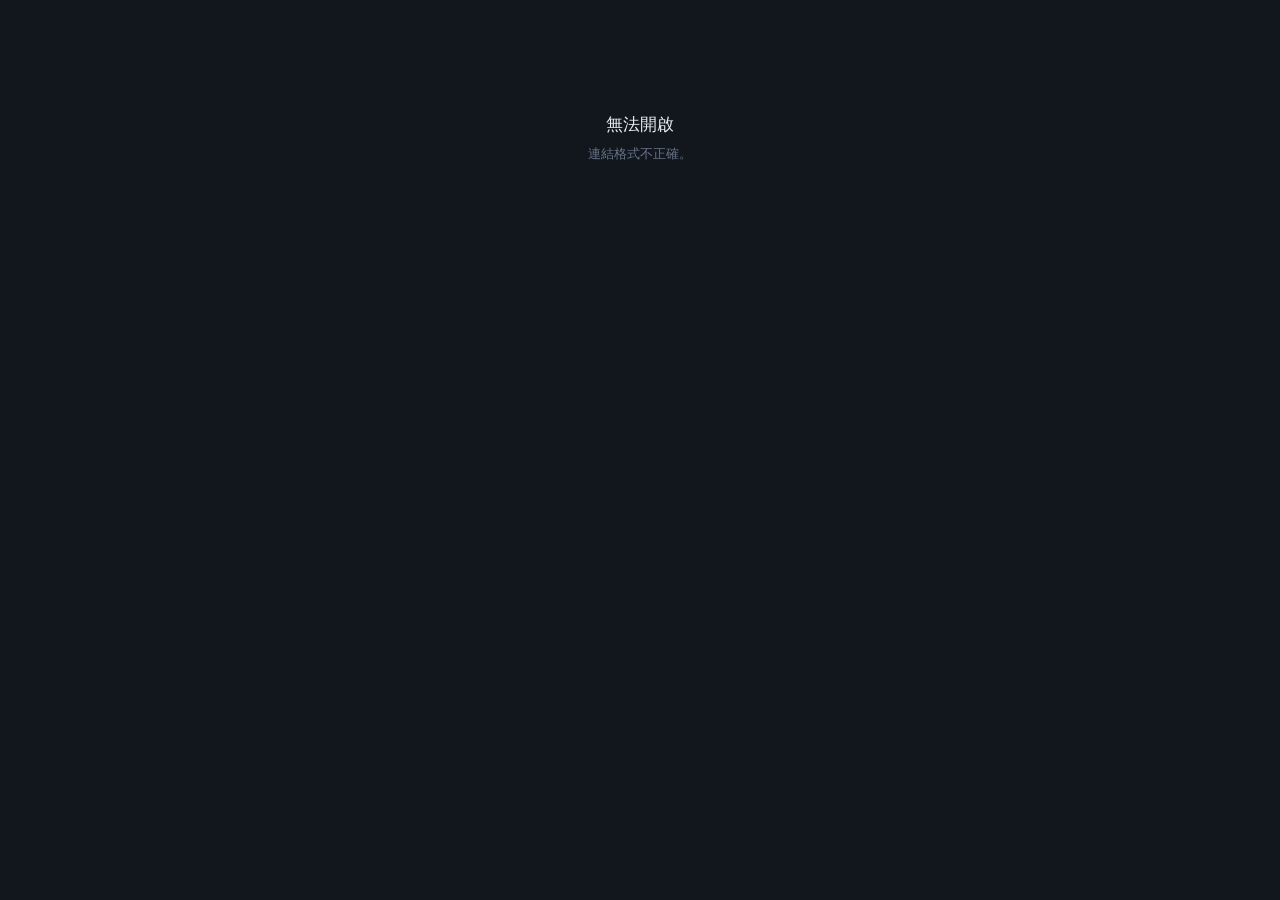
==== share.html @ 3db8593f "丈量APP 初次上線：藍牙測距量房平台（靜態網頁版） Co-Authored-By: Claude Fable 5.2 <noreply@anthropic.com>" ====
<!DOCTYPE html>
<html lang="zh-Hant">
<head>
<meta charset="utf-8">
<meta name="viewport" content="width=device-width,initial-scale=1,viewport-fit=cover">
<meta name="theme-color" content="#12161d">
<meta name="robots" content="noindex,nofollow">
<!-- 這頁的網址是 /s/<token>，相對路徑會被解析成 /s/js/…，所以固定以站台根目錄為基準 -->
<base href="/">
<title>丈量成果 — 丈量APP</title>
<link rel="stylesheet" href="css/app.css">
<link rel="icon" href="data:image/svg+xml,<svg xmlns='http://www.w3.org/2000/svg' viewBox='0 0 64 64'><rect width='64' height='64' rx='14' fill='%232e7cf6'/><path d='M14 40h36M14 40v-8M50 40v-8M23 40v-5M32 40v-8M41 40v-5' stroke='white' stroke-width='4' fill='none' stroke-linecap='round'/></svg>">
<style>
  body{overflow:auto;display:block;user-select:text}
  .sh-wrap{max-width:1080px;margin:0 auto;padding:22px 16px 80px}
  .sh-head{display:flex;align-items:flex-end;gap:14px;flex-wrap:wrap;padding-bottom:16px;border-bottom:1px solid var(--line);margin-bottom:22px}
  .sh-head h1{margin:0;font-size:24px;letter-spacing:.5px}
  .sh-head .meta{color:var(--fg3);font-size:12px;line-height:1.8}
  .sh-badge{margin-left:auto;padding:5px 12px;border-radius:20px;border:1px solid var(--line);color:var(--fg3);font-size:11px}
  .sh-sec{margin:30px 0}
  .sh-sec>h2{font-size:15px;margin:0 0 12px;padding-left:9px;border-left:3px solid var(--accent)}
  .sh-plan{background:#fff;border-radius:12px;padding:10px;overflow-x:auto}
  .sh-plan svg{width:100%;height:auto;display:block;min-width:520px}
  .sh-stats{display:grid;grid-template-columns:repeat(auto-fit,minmax(140px,1fr));gap:9px;margin-bottom:14px}
  .sh-stat{border:1px solid var(--line);border-radius:var(--r);padding:12px;background:#161c24}
  .sh-stat b{display:block;font-size:21px;font-variant-numeric:tabular-nums;margin-bottom:2px}
  .sh-stat span{color:var(--fg3);font-size:11px;letter-spacing:1px}
  .sh-photo{position:relative;border-radius:var(--r);overflow:hidden;background:#000;line-height:0}
  .sh-photo img{width:100%;display:block}
  .sh-photo .m{position:absolute;transform:translate(-50%,-50%);padding:3px 9px;border-radius:20px;background:rgba(232,133,58,.94);border:2px solid #fff;color:#fff;font:700 11px/1.3 ui-monospace,system-ui;white-space:nowrap}
  .sh-cap{color:var(--fg2);font-size:12px;padding:7px 2px}
  .sh-loading{text-align:center;padding:90px 20px;color:var(--fg3)}
  @media print{
    body{background:#fff;color:#000}
    .sh-badge,.sh-noprint{display:none}
    .sh-sec{break-inside:avoid}
    .sh-stat{background:#fff;border-color:#ccc}
  }
</style>
</head>
<body>
<div class="sh-wrap" id="root">
  <div class="sh-loading">載入中…</div>
</div>
<div class="toasts" id="toasts"></div>
<script type="module" src="js/share.js"></script>
</body>
</html>
---- css/app.css ----
/* 丈量APP — 版面樣式 */
:root{
  --bg:#12161d; --bg2:#1a2029; --bg3:#232b36; --line:#2f3947;
  --fg:#e8edf4; --fg2:#98a4b5; --fg3:#68748a;
  --accent:#2e7cf6; --accent2:#4d94ff; --ok:#2ec27e; --warn:#f5a524; --bad:#f04a4a;
  --paper:#ffffff; --topbar:52px; --status:26px; --toolbar:64px; --inspector:280px;
  --r:8px;
  font-synthesis-weight:none;
}
*{box-sizing:border-box;-webkit-tap-highlight-color:transparent}
html,body{height:100%;margin:0;overflow:hidden}
body{
  background:var(--bg); color:var(--fg);
  font:13px/1.45 "Noto Sans TC","PingFang TC","Microsoft JhengHei",system-ui,-apple-system,"Segoe UI",sans-serif;
  display:flex; flex-direction:column;
  user-select:none;
}
button,input,select,textarea{font:inherit;color:inherit}
.spacer{flex:1}
.ic{width:18px;height:18px;fill:currentColor;flex:none}

/* ── 頂列 ─────────────────────────────── */
.topbar{
  height:var(--topbar); flex:none; display:flex; align-items:center; gap:8px;
  padding:0 10px; background:var(--bg2); border-bottom:1px solid var(--line);
  padding-top:env(safe-area-inset-top);
}
.brand{display:flex;align-items:center;gap:7px;font-weight:700;letter-spacing:.5px;margin-right:4px;white-space:nowrap}
.brand .dot{width:9px;height:9px;border-radius:50%;background:var(--accent);box-shadow:0 0 0 3px rgba(46,124,246,.22)}
.tb{
  height:32px;padding:0 12px;border:1px solid var(--line);border-radius:var(--r);
  background:var(--bg3);cursor:pointer;display:flex;align-items:center;gap:6px;white-space:nowrap;
}
.tb:hover{border-color:#42506380;background:#2a3441}
.tb:active{transform:translateY(1px)}
.tb.icon{padding:0;width:32px;justify-content:center;font-size:15px}
.tb-more{display:contents}
.only-narrow{display:none}
.tb.ble[data-state="on"]{border-color:var(--ok);color:#8ff0c4;background:#16332a}
.tb.ble[data-state="wait"]{border-color:var(--warn);color:#ffd591;background:#33290f}
.tb.ble[data-state="blocked"]{border-color:#5a3a2b;color:#ffc09a;background:#2e1d13}
.projname{
  height:32px;width:190px;min-width:90px;padding:0 10px;background:var(--bg);border:1px solid var(--line);
  border-radius:var(--r);outline:none;
}
.projname:focus{border-color:var(--accent)}
.floorbar{display:flex;gap:4px;align-items:center}
.floorbar select{height:32px;padding:0 8px;background:var(--bg3);border:1px solid var(--line);border-radius:var(--r);outline:none;min-width:88px}

/* ── 主版面 ───────────────────────────── */
.layout{flex:1;display:flex;min-height:0}
.toolbar{
  width:var(--toolbar);flex:none;background:var(--bg2);border-right:1px solid var(--line);
  display:flex;flex-direction:column;align-items:center;gap:2px;padding:6px 0;overflow-y:auto;overflow-x:hidden;
}
.tool{
  width:54px;padding:6px 0;border:1px solid transparent;border-radius:var(--r);background:none;cursor:pointer;
  display:flex;flex-direction:column;align-items:center;gap:2px;color:var(--fg2);
}
.tool b{font-size:10px;font-weight:500;letter-spacing:.5px}
.tool:hover{background:var(--bg3);color:var(--fg)}
.tool.active{background:rgba(46,124,246,.16);border-color:rgba(46,124,246,.5);color:var(--accent2)}
.tool.mini{padding:8px 0}
.tool.mini.danger:hover{color:var(--bad);background:rgba(240,74,74,.12)}
.tsep{width:38px;height:1px;background:var(--line);margin:6px 0}

.stage{flex:1;position:relative;min-width:0;background:#0d1015;overflow:hidden;touch-action:none}
#cv{position:absolute;inset:0;width:100%;height:100%;display:block;cursor:crosshair}

.hud-left{position:absolute;left:10px;top:10px;display:flex;gap:6px;flex-wrap:wrap;max-width:60%;pointer-events:none}
.chip{background:#1a2029d9;border:1px solid var(--line);border-radius:20px;padding:5px 12px;color:var(--fg2);backdrop-filter:blur(6px)}
.hud-right{position:absolute;right:10px;top:10px;display:flex;flex-direction:column;gap:5px}
.zbtn{
  width:34px;height:34px;border-radius:var(--r);border:1px solid var(--line);background:#1a2029d9;
  cursor:pointer;font-size:15px;backdrop-filter:blur(6px);display:grid;place-items:center;color:var(--fg2)
}
.zbtn:hover{color:var(--fg);border-color:#425063}
.zbtn.on{color:var(--accent2);border-color:rgba(46,124,246,.55);background:rgba(46,124,246,.16)}

/* 量測浮動面板 */
.measure-dock{
  position:absolute;left:10px;bottom:10px;width:250px;background:#1a2029ef;border:1px solid var(--line);
  border-radius:12px;padding:10px;backdrop-filter:blur(8px);box-shadow:0 8px 28px #0008;
}
.md-head{display:flex;align-items:baseline;justify-content:space-between;margin-bottom:8px}
.md-title{color:var(--fg2);font-size:11px;letter-spacing:2px}
.md-live{font-size:24px;font-weight:700;font-variant-numeric:tabular-nums;color:var(--accent2)}
.md-live.hit{animation:pop .35s ease}
/* 串流機種：數值還在跳動、尚未成立時用較暗的顏色，成立才轉亮 */
.md-live.pending{color:#7d8b9f}
@keyframes pop{0%{transform:scale(1.25);color:#8ff0c4}100%{transform:scale(1)}}
.md-body{display:flex;gap:6px}
.md-body input{
  flex:1;min-width:0;height:34px;padding:0 10px;background:var(--bg);border:1px solid var(--line);
  border-radius:var(--r);outline:none;font-variant-numeric:tabular-nums
}
.md-body input:focus{border-color:var(--accent)}
.md-btn{height:34px;padding:0 12px;border:0;border-radius:var(--r);background:var(--accent);color:#fff;font-weight:600;cursor:pointer}
.md-btn:hover{background:var(--accent2)}
.md-btn.ghost{background:var(--bg3);border:1px solid var(--line);color:var(--fg2);font-size:15px;padding:0 10px}
.md-btn.ghost:hover{background:#2a3441;color:var(--fg);border-color:#425063}
.md-foot{display:flex;align-items:center;gap:10px;margin-top:8px;color:var(--fg3);font-size:11px}
.md-foot label{display:flex;gap:5px;align-items:center;cursor:pointer}
.md-foot #mdCount{margin-left:auto;white-space:nowrap}

/* 牆線側邊切換：畫到一半才發現畫錯邊時，就在量測面板上按一下 */
.md-side{
  display:flex;align-items:center;gap:5px;height:28px;padding:0 10px;flex:none;
  border:1px solid var(--line);border-radius:20px;background:var(--bg3);
  color:var(--fg2);cursor:pointer;font-size:11px;white-space:nowrap
}
.md-side:hover{background:#2a3441;border-color:#425063;color:var(--fg)}
.md-side:active{transform:translateY(1px)}
.md-side.mixed{border-color:var(--warn);color:#ffd591}
.md-side.danger{padding:0 9px}
.md-side.danger:hover{color:#ff9b9b;border-color:#5a2b2b;background:#2a1717}
.md-side.off{opacity:.4;pointer-events:none}
.ms-ico{font-size:14px;line-height:1}
@media (max-width:1100px){
  .md-side{height:34px;padding:0 13px;font-size:12px}
  .ms-ico{font-size:16px}
  .md-foot{font-size:12px}
}

/* 導線量房的浮動控制盤 */
.walk-dock{left:auto;right:10px;bottom:10px;width:232px}


/* ── 屬性面板 ─────────────────────────── */
.inspector{
  width:var(--inspector);flex:none;background:var(--bg2);border-left:1px solid var(--line);
  overflow-y:auto;padding:10px;
}
.ins-empty{color:var(--fg3);text-align:center;padding:40px 12px;display:flex;flex-direction:column;gap:8px}
.ins-empty small{color:#4d5769;line-height:1.6}
.ins-h{font-weight:700;font-size:14px;display:flex;align-items:center;gap:8px;margin:2px 0 10px}
.ins-h .tag{font-size:10px;font-weight:500;padding:2px 7px;border-radius:20px;background:var(--bg3);color:var(--fg2)}
.grp{border:1px solid var(--line);border-radius:var(--r);padding:9px;margin-bottom:9px;background:#161c24}
.grp>h4{margin:0 0 8px;font-size:11px;letter-spacing:1.5px;color:var(--fg3);font-weight:600}
.row{display:flex;align-items:center;gap:8px;margin-bottom:7px}
.row:last-child{margin-bottom:0}
.row label{width:64px;flex:none;color:var(--fg2);font-size:12px}
.row input[type=text],.row input[type=number],.row select{
  flex:1;min-width:0;height:30px;padding:0 8px;background:var(--bg);border:1px solid var(--line);
  border-radius:6px;outline:none;font-variant-numeric:tabular-nums
}
.row input:focus,.row select:focus{border-color:var(--accent)}
.row .unit{color:var(--fg3);font-size:11px;width:24px;flex:none}
.seg{display:flex;gap:0;border:1px solid var(--line);border-radius:6px;overflow:hidden;flex:1}
.seg button{flex:1;height:30px;border:0;background:var(--bg);cursor:pointer;color:var(--fg2);font-size:12px}
.seg button+button{border-left:1px solid var(--line)}
.seg button.on{background:var(--accent);color:#fff}
.kv{display:flex;justify-content:space-between;padding:3px 0;font-size:12px}
.kv b{font-variant-numeric:tabular-nums;font-weight:600}
.btn-w{width:100%;height:32px;border:1px solid var(--line);border-radius:6px;background:var(--bg3);cursor:pointer;margin-top:4px}
.btn-w:hover{border-color:#425063;background:#2a3441}
.btn-w.danger{color:#ff9b9b;border-color:#5a2b2b;background:#2a1717}
.btn-w.primary{background:var(--accent);border-color:var(--accent);color:#fff;font-weight:600}

/* ── 家具圖庫 ─────────────────────────── */
.cat-tabs{display:flex;flex-wrap:wrap;gap:4px;margin-bottom:9px}
.cat-tabs button{
  padding:5px 10px;border:1px solid var(--line);border-radius:20px;background:var(--bg);
  color:var(--fg2);cursor:pointer;font-size:12px
}
.cat-tabs button:hover{border-color:#425063;color:var(--fg)}
.cat-tabs button.on{background:var(--accent);border-color:var(--accent);color:#fff}
.cat-grid{display:grid;grid-template-columns:repeat(3,1fr);gap:6px}
.cat-item{
  display:flex;flex-direction:column;align-items:center;gap:3px;padding:7px 3px;
  border:1px solid var(--line);border-radius:var(--r);background:#161c24;cursor:pointer;color:var(--fg2)
}
.cat-item:hover{border-color:#42506390;background:#1c242e;color:var(--fg)}
.cat-item.on{border-color:var(--accent);background:rgba(46,124,246,.12);color:var(--accent2)}
.cat-item span{font-size:10px;line-height:1.2;text-align:center}
.cat-pv{width:46px;height:46px;display:grid;place-items:center;background:#fff;border-radius:5px}
.cat-pv svg{display:block}

/* ── 現場照片 ─────────────────────────── */
.ph-stage{position:relative;display:inline-block;max-width:100%;border-radius:var(--r);overflow:hidden;background:#000;cursor:crosshair;line-height:0}
.ph-stage img{max-width:100%;max-height:52vh;display:block}
.ph-layer{position:absolute;inset:0}
.ph-mark{
  position:absolute;transform:translate(-50%,-50%);padding:3px 9px;border-radius:20px;
  background:rgba(232,133,58,.94);border:2px solid #fff;color:#fff;font:700 11px/1.3 ui-monospace,system-ui;
  white-space:nowrap;cursor:pointer;box-shadow:0 2px 8px #0006
}
.ph-mark:hover{background:var(--bad)}
.ph-pending{
  position:absolute;transform:translate(-50%,-50%);width:20px;height:20px;border-radius:50%;
  border:2px dashed #fff;background:rgba(232,133,58,.4);animation:pulse 1s infinite
}
@keyframes pulse{50%{transform:translate(-50%,-50%) scale(1.25);opacity:.6}}
.ph-grid{display:grid;grid-template-columns:repeat(auto-fill,minmax(120px,1fr));gap:8px}
.ph-card{border:1px solid var(--line);border-radius:var(--r);overflow:hidden;background:#161c24;cursor:pointer;padding:0;text-align:left}
.ph-card:hover{border-color:var(--accent)}
.ph-card img{width:100%;aspect-ratio:4/3;object-fit:cover;display:block}
.ph-card small{display:block;padding:6px 8px;color:var(--fg2);font-size:11px;line-height:1.4}
.ph-thumb{width:100%;border-radius:var(--r);display:block;border:1px solid var(--line)}

/* ── 狀態列 ───────────────────────────── */
.statusbar{
  height:var(--status);flex:none;display:flex;align-items:center;gap:16px;padding:0 12px;
  background:var(--bg2);border-top:1px solid var(--line);color:var(--fg3);font-size:11px;
  font-variant-numeric:tabular-nums;padding-bottom:env(safe-area-inset-bottom);
}

/* ── 對話框 ───────────────────────────── */
.modal-root{position:fixed;inset:0;background:#000a;display:grid;place-items:center;z-index:60;padding:16px;backdrop-filter:blur(3px)}
/* 作者樣式的 display 會蓋過瀏覽器預設的 [hidden]{display:none}，
   少了這條，遮罩會一直蓋在畫面上並吃掉所有點擊。 */
.modal-root[hidden]{display:none}
.modal{
  background:var(--bg2);border:1px solid var(--line);border-radius:14px;width:min(920px,100%);
  max-height:calc(100vh - 40px);display:flex;flex-direction:column;box-shadow:0 24px 60px #000b;overflow:hidden
}
.modal.sm{width:min(460px,100%)}
.modal.md{width:min(640px,100%)}
.modal>header{display:flex;align-items:center;padding:13px 16px;border-bottom:1px solid var(--line);gap:10px}
.modal>header h3{margin:0;font-size:15px;flex:1}
.modal>header .x{width:28px;height:28px;border:0;background:none;color:var(--fg3);cursor:pointer;font-size:19px;border-radius:6px}
.modal>header .x:hover{background:var(--bg3);color:var(--fg)}
.modal>.body{padding:16px;overflow:auto;flex:1;user-select:text}
.modal>footer{padding:11px 16px;border-top:1px solid var(--line);display:flex;gap:8px;justify-content:flex-end}

table.tbl{width:100%;border-collapse:collapse;font-variant-numeric:tabular-nums}
table.tbl th,table.tbl td{padding:7px 9px;border-bottom:1px solid var(--line);text-align:left}
table.tbl th{color:var(--fg3);font-size:11px;font-weight:600;letter-spacing:1px;position:sticky;top:0;background:var(--bg2)}
table.tbl td.n,table.tbl th.n{text-align:right}
table.tbl tfoot td{font-weight:700;border-top:2px solid var(--line);border-bottom:0}
table.tbl tbody tr:hover{background:#ffffff08}

.plist{display:flex;flex-direction:column;gap:7px}
.pitem{display:flex;align-items:center;gap:11px;padding:10px 12px;border:1px solid var(--line);border-radius:var(--r);background:#161c24;cursor:pointer}
.pitem:hover{border-color:#42506390;background:#1c242e}
.pitem.cur{border-color:var(--accent);background:rgba(46,124,246,.1)}
.pitem .pn{flex:1;min-width:0}
.pitem .pn b{display:block;font-size:13px;white-space:nowrap;overflow:hidden;text-overflow:ellipsis}
.pitem .pn small{color:var(--fg3);font-size:11px}
.pitem .pdel{width:28px;height:28px;border:1px solid var(--line);border-radius:6px;background:none;color:var(--fg3);cursor:pointer}
.pitem .pdel:hover{color:var(--bad);border-color:#5a2b2b}

.note{background:#161c24;border:1px solid var(--line);border-left:3px solid var(--accent);border-radius:6px;padding:10px 12px;color:var(--fg2);line-height:1.7;margin-bottom:12px}
.note.warn{border-left-color:var(--warn)}
.note b{color:var(--fg)}
pre.log{
  background:#0d1015;border:1px solid var(--line);border-radius:var(--r);padding:10px;margin:0;
  height:230px;overflow:auto;font:11px/1.6 ui-monospace,"Cascadia Code",Consolas,monospace;color:#9fd3a8;white-space:pre-wrap;word-break:break-all
}
.exgrid{display:grid;grid-template-columns:repeat(auto-fill,minmax(180px,1fr));gap:9px}
.excard{border:1px solid var(--line);border-radius:var(--r);padding:13px;background:#161c24;cursor:pointer;text-align:left}
.excard:hover{border-color:var(--accent);background:rgba(46,124,246,.08)}
.excard b{display:block;margin-bottom:4px}
.excard small{color:var(--fg3);line-height:1.5;display:block}

/* Toast */
.toasts{position:fixed;left:50%;bottom:46px;transform:translateX(-50%);display:flex;flex-direction:column;gap:7px;z-index:90;pointer-events:none;align-items:center}
.toast{background:#232b36f2;border:1px solid var(--line);border-radius:20px;padding:8px 17px;box-shadow:0 6px 20px #0008;animation:tin .22s ease}
.toast.ok{border-color:#2ec27e70;color:#8ff0c4}
.toast.bad{border-color:#f04a4a70;color:#ffb3b3}
@keyframes tin{from{opacity:0;transform:translateY(10px)}}

/* ── 屬性面板的抽屜握把（僅行動版顯示） ── */
.ins-grip{display:none}
.ins-body{padding:0}

/* ══════════════════════════════════════
   觸控裝置共通（≤1100px）：加大所有可點目標、次要功能收進「⋯」
   —— 手機與平板都適用，只有「版面結構」的差異留給下面的手機區塊。
   ══════════════════════════════════════ */
@media (max-width:1100px){
  :root{--topbar:56px}
  .topbar{gap:6px;padding:0 10px;padding-top:env(safe-area-inset-top)}
  .topbar>*{flex:none}
  .topbar .spacer{flex:1 1 0;min-width:0}
  .tb{height:42px}
  .tb.icon{width:42px}
  .projname,.floorbar select{height:42px}
  .floorbar select{min-width:76px}
  #btnBle{height:42px}
  .tb-more{display:none}
  .only-narrow{display:flex !important}

  /* 表單與清單元素放大到好按 */
  .row input[type=text],.row input[type=number],.row select{height:42px;font-size:16px}
  .md-body input{height:44px;font-size:16px}
  .md-btn{height:44px}
  .seg button{height:42px;font-size:13px}
  .btn-w{height:44px}
  .zbtn{width:44px;height:44px;font-size:17px}
  .cat-item{padding:9px 3px}
  .cat-tabs button{padding:9px 14px;font-size:13px}
  .pitem{padding:13px 12px}
  .pitem .pdel{width:40px;height:40px}
  table.tbl th,table.tbl td{padding:10px 8px}
  .md-foot input[type=checkbox]{width:20px;height:20px}
  .md-foot label{gap:8px}
  .modal>footer .tb,.modal>footer .md-btn{height:44px}
}

/* ══════════════════════════════════════
   平板（769–1100px）：保留左側工具列，屬性面板改為滑出
   ══════════════════════════════════════ */
@media (max-width:1100px) and (min-width:769px){
  :root{--toolbar:64px;--inspector:0px}
  .projname{width:150px}
  .tool{width:58px;padding:10px 0}
  .tool.mini{padding:12px 0}
  .inspector{
    position:fixed;right:0;top:var(--topbar);bottom:var(--status);width:340px;z-index:40;
    transform:translateX(101%);transition:transform .22s ease;box-shadow:-10px 0 34px #0008;padding:0
  }
  .inspector.open{transform:none}
  .ins-grip{display:flex;justify-content:flex-end;padding:8px 10px 0;position:relative}
  .ins-grip .bar{display:none}
  .ins-close{
    height:40px;padding:0 16px;border-radius:9px;
    border:1px solid var(--line);background:var(--bg3);color:var(--fg2);cursor:pointer
  }
  .ins-body{padding:10px;overflow-y:auto;flex:1}
  .inspector{display:flex;flex-direction:column}
}

/* ══════════════════════════════════════
   手機（≤768px）：工具列移到底部、屬性面板變成底部抽屜
   現場單手握手機操作，重要的東西都要在拇指構得到的下半部。
   ══════════════════════════════════════ */
@media (max-width:768px){
  :root{--topbar:56px;--toolh:62px;--status:0px;--inspector:0px}

  body{overscroll-behavior:none}          /* 擋掉下拉重新整理 */

  .topbar{padding:0 8px}
  .brand{font-size:0;gap:0}               /* 只留圓點當 logo */
  .brand .dot{width:11px;height:11px}
  .projname{flex:1;min-width:0;width:auto}
  .floorbar select{min-width:70px;padding:0 6px}
  #btnBle{padding:0 10px}
  #bleLabel{max-width:64px;overflow:hidden;text-overflow:ellipsis;white-space:nowrap}

  /* 版面改為直向堆疊：畫布 → 量測列 → 工具列 */
  .layout{flex-direction:column}
  .stage{order:1;flex:1;min-height:0}
  .toolbar{
    order:3;width:100%;height:var(--toolh);flex:none;
    flex-direction:row;justify-content:flex-start;gap:2px;padding:4px 6px;
    overflow-x:auto;overflow-y:hidden;scrollbar-width:none;
    border-right:0;border-top:1px solid var(--line);
    padding-bottom:calc(4px + env(safe-area-inset-bottom));
    height:calc(var(--toolh) + env(safe-area-inset-bottom));
  }
  .toolbar::-webkit-scrollbar{display:none}
  /* 右緣淡出，提示還可以往右滑到更多工具 */
  .toolbar{
    -webkit-mask-image:linear-gradient(90deg,#000 calc(100% - 26px),transparent);
    mask-image:linear-gradient(90deg,#000 calc(100% - 26px),transparent)
  }
  .tool{width:56px;min-width:56px;height:52px;padding:5px 0;gap:3px}
  .tool b{display:block;font-size:9px}
  .tool.mini{height:52px;width:46px;min-width:46px}
  .tsep{width:1px;height:34px;margin:0 4px;flex:none;align-self:center}

  /* 量測列：現場最常看的東西，貼在畫布底部、橫跨整個寬度、拇指構得到 */
  .measure-dock{
    position:absolute;left:0;right:0;bottom:0;top:auto;width:auto;
    border-radius:14px 14px 0 0;border-left:0;border-right:0;border-bottom:0;
    padding:9px 12px;background:#1a2029f2
  }
  .md-head{margin-bottom:6px}
  .md-live{font-size:27px}
  .md-body input{height:42px;font-size:16px}   /* 16px 以下 iOS 會自動放大頁面 */
  .md-btn{height:42px;padding:0 16px}
  .md-btn.ghost{padding:0 14px;font-size:18px}
  .md-foot{margin-top:7px;font-size:11px}
  .md-foot input[type=checkbox]{width:20px;height:20px}   /* 勾選框要按得到 */
  .md-foot label{gap:8px}

  /* 屬性面板：底部抽屜 */
  .inspector{
    position:fixed;left:0;right:0;bottom:0;top:auto;width:100%;
    height:min(66vh,560px);z-index:45;border-left:0;border-top:1px solid var(--line);
    border-radius:16px 16px 0 0;transform:translateY(100%);transition:transform .24s ease;
    box-shadow:0 -10px 34px #0009;padding:0;display:flex;flex-direction:column
  }
  .inspector.open{transform:none}
  .ins-grip{
    display:flex;align-items:center;justify-content:center;position:relative;
    padding:9px 12px 6px;flex:none;border-bottom:1px solid var(--line)
  }
  .ins-grip .bar{width:38px;height:4px;border-radius:3px;background:#3d4858}
  .ins-close{
    position:absolute;right:10px;top:5px;height:40px;padding:0 16px;border-radius:9px;
    border:1px solid var(--line);background:var(--bg3);color:var(--fg2);cursor:pointer
  }
  .ins-body{flex:1;overflow-y:auto;padding:10px 12px calc(16px + env(safe-area-inset-bottom))}

  /* 導線量房面板疊在量測列上方，兩者不互相遮蔽 */
  .walk-dock{
    position:absolute;left:8px;right:8px;bottom:132px;top:auto;width:auto;
    border-radius:12px;padding:9px;z-index:12
  }
  .walk-dock .btn-w{height:40px}

  /* 畫布上的浮動控制：加大、避開拇指區 */
  .hud-right{top:8px;right:8px;gap:6px}
  .zbtn{width:42px;height:42px;font-size:17px}
  .hud-left{left:8px;top:8px;max-width:calc(100% - 116px)}
  .chip{padding:6px 12px;font-size:11px;line-height:1.35}

  .statusbar{display:none}

  /* 對話框改為近乎全螢幕，捲動空間才夠 */
  .modal-root{padding:0;place-items:end center}
  .modal{
    width:100%;max-width:100%;max-height:92vh;border-radius:16px 16px 0 0;
    animation:sheetUp .24s ease
  }
  .modal>.body{padding:14px}
  .modal>footer{padding:10px 14px calc(10px + env(safe-area-inset-bottom))}
  .modal>footer .tb,.modal>footer .md-btn{height:44px;flex:1}
  @keyframes sheetUp{from{transform:translateY(24px);opacity:.6}}

  /* 表單元素放大到好按 */
  .row input[type=text],.row input[type=number],.row select{height:40px;font-size:16px}
  .row label{width:70px}
  .seg button{height:40px;font-size:13px}
  .btn-w{height:42px}
  .cat-grid{grid-template-columns:repeat(4,1fr)}
  .cat-item{padding:8px 3px}
  .cat-tabs button{padding:8px 13px;font-size:13px}
  table.tbl th,table.tbl td{padding:9px 7px}
  .toasts{bottom:calc(var(--toolh) + 16px + env(safe-area-inset-bottom))}
}

/* 窄機：專案名稱欄讓位給藍牙狀態 —— 現場最需要一眼確認測距儀有沒有連上，
   專案名稱在「專案」對話框裡改就好。 */
@media (max-width:480px){
  .projname{display:none}
  /* 樓層增減現場很少用，移到「更多」選單，把寬度讓給藍牙狀態 */
  #btnFloorAdd,#btnFloorDel{display:none}
}
@media (max-width:360px){
  .tool{width:50px;min-width:50px}
  .md-live{font-size:23px}
  #bleLabel{display:none}
}

/* 手機橫向：高度很吃緊，量測列縮成一行 */
@media (max-width:900px) and (orientation:landscape) and (max-height:520px){
  :root{--topbar:46px;--toolh:54px}
  .measure-dock{padding:5px 10px}
  .md-head{display:none}
  .md-body input{height:36px}
  .md-btn{height:36px}
  .md-foot{display:none}
  .tool b{display:none}
  .tool{height:44px}
  .inspector{height:88vh}
}
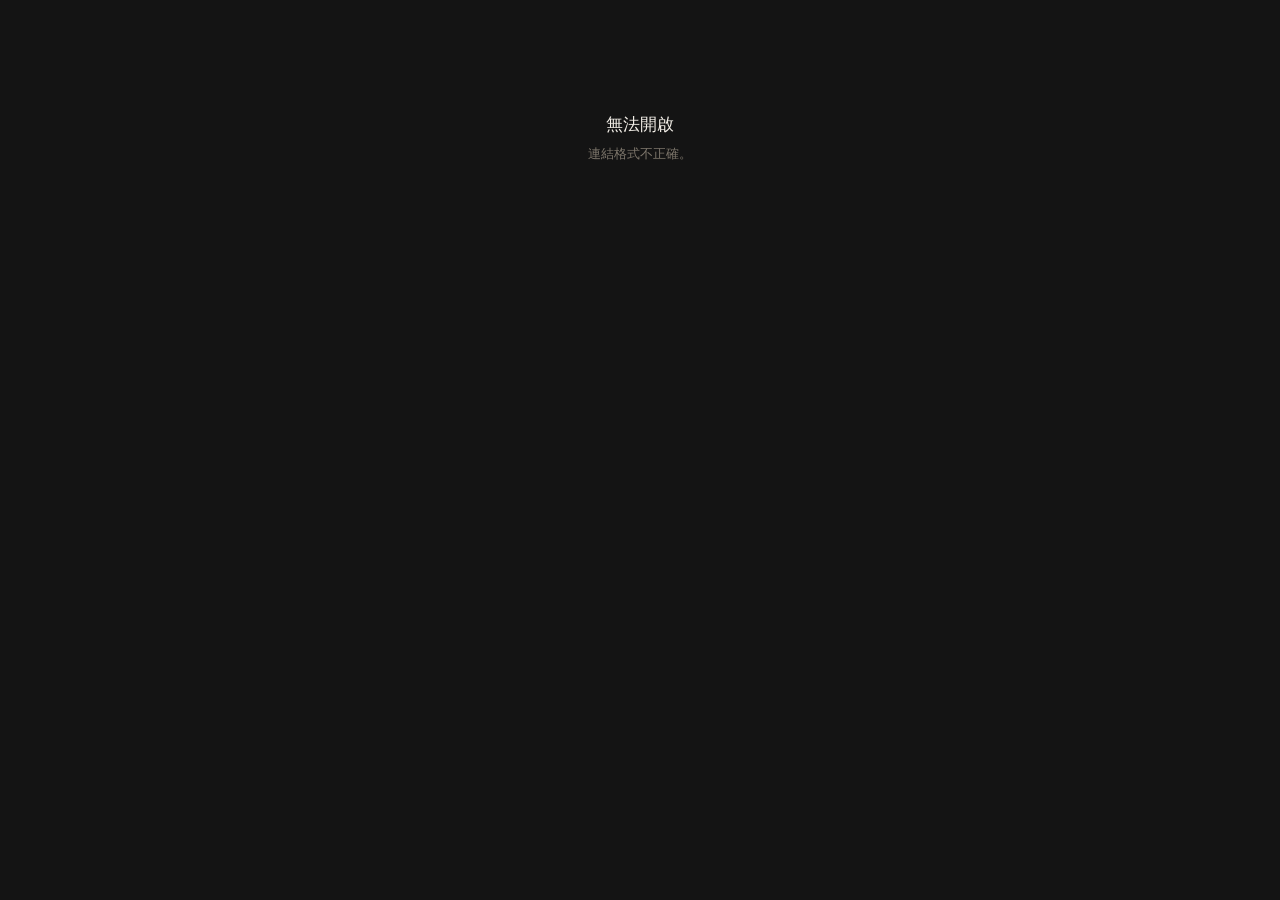
==== commit a8bfd07b: "參考 JoyPlan 優化＋菩語企業形象：自動外圍尺寸鏈（每段＋總長，畫面／SVG／DXF 都出）、電器與水路構件（含離地高度）、房間標籤顯示淨高、匯入底圖臨摹（兩點校正比例／移動）、走動視角（Web" ====
--- a/share.html
+++ b/share.html
@@ -3,13 +3,13 @@
 <head>
 <meta charset="utf-8">
 <meta name="viewport" content="width=device-width,initial-scale=1,viewport-fit=cover">
-<meta name="theme-color" content="#12161d">
+<meta name="theme-color" content="#141414">
 <meta name="robots" content="noindex,nofollow">
 <!-- 這頁的網址是 /s/<token>，相對路徑會被解析成 /s/js/…，所以固定以站台根目錄為基準 -->
 <base href="/">
 <title>丈量成果 — 丈量APP</title>
 <link rel="stylesheet" href="css/app.css">
-<link rel="icon" href="data:image/svg+xml,<svg xmlns='http://www.w3.org/2000/svg' viewBox='0 0 64 64'><rect width='64' height='64' rx='14' fill='%232e7cf6'/><path d='M14 40h36M14 40v-8M50 40v-8M23 40v-5M32 40v-8M41 40v-5' stroke='white' stroke-width='4' fill='none' stroke-linecap='round'/></svg>">
+<link rel="icon" href="data:image/svg+xml,<svg xmlns='http://www.w3.org/2000/svg' viewBox='0 0 64 64'><rect width='64' height='64' rx='14' fill='%23c9a96e'/><path d='M14 40h36M14 40v-8M50 40v-8M23 40v-5M32 40v-8M41 40v-5' stroke='white' stroke-width='4' fill='none' stroke-linecap='round'/></svg>">
 <style>
   body{overflow:auto;display:block;user-select:text}
   .sh-wrap{max-width:1080px;margin:0 auto;padding:22px 16px 80px}
@@ -22,7 +22,7 @@
   .sh-plan{background:#fff;border-radius:12px;padding:10px;overflow-x:auto}
   .sh-plan svg{width:100%;height:auto;display:block;min-width:520px}
   .sh-stats{display:grid;grid-template-columns:repeat(auto-fit,minmax(140px,1fr));gap:9px;margin-bottom:14px}
-  .sh-stat{border:1px solid var(--line);border-radius:var(--r);padding:12px;background:#161c24}
+  .sh-stat{border:1px solid var(--line);border-radius:var(--r);padding:12px;background:#161616}
   .sh-stat b{display:block;font-size:21px;font-variant-numeric:tabular-nums;margin-bottom:2px}
   .sh-stat span{color:var(--fg3);font-size:11px;letter-spacing:1px}
   .sh-photo{position:relative;border-radius:var(--r);overflow:hidden;background:#000;line-height:0}
--- a/css/app.css
+++ b/css/app.css
@@ -1,9 +1,9 @@
-/* 丈量APP — 版面樣式 */
+/* 菩語丈量 — 版面樣式（菩語國際設計企業形象：黑 #1a1a1a／金 #c9a96e／米白 #faf9f7） */
 :root{
-  --bg:#12161d; --bg2:#1a2029; --bg3:#232b36; --line:#2f3947;
-  --fg:#e8edf4; --fg2:#98a4b5; --fg3:#68748a;
-  --accent:#2e7cf6; --accent2:#4d94ff; --ok:#2ec27e; --warn:#f5a524; --bad:#f04a4a;
-  --paper:#ffffff; --topbar:52px; --status:26px; --toolbar:64px; --inspector:280px;
+  --bg:#141414; --bg2:#1a1a1a; --bg3:#262626; --line:#3a3632;
+  --fg:#f3efe8; --fg2:#b3aa9c; --fg3:#7d766b;
+  --accent:#c9a96e; --accent2:#dcc08a; --ok:#2ec27e; --warn:#f5a524; --bad:#f04a4a;
+  --paper:#faf9f7; --topbar:52px; --status:26px; --toolbar:64px; --inspector:280px;
   --r:8px;
   font-synthesis-weight:none;
 }
@@ -26,12 +26,14 @@
   padding-top:env(safe-area-inset-top);
 }
 .brand{display:flex;align-items:center;gap:7px;font-weight:700;letter-spacing:.5px;margin-right:4px;white-space:nowrap}
-.brand .dot{width:9px;height:9px;border-radius:50%;background:var(--accent);box-shadow:0 0 0 3px rgba(46,124,246,.22)}
+.brand img{height:32px;width:auto;display:block}
+.brand span{color:var(--accent);font-weight:600;letter-spacing:3px;font-size:13px;padding-left:9px;border-left:1px solid var(--line)}
+.brand .dot{width:9px;height:9px;border-radius:50%;background:var(--accent);box-shadow:0 0 0 3px rgba(201,169,110,.22)}
 .tb{
   height:32px;padding:0 12px;border:1px solid var(--line);border-radius:var(--r);
   background:var(--bg3);cursor:pointer;display:flex;align-items:center;gap:6px;white-space:nowrap;
 }
-.tb:hover{border-color:#42506380;background:#2a3441}
+.tb:hover{border-color:#5a524880;background:#2e2e2e}
 .tb:active{transform:translateY(1px)}
 .tb.icon{padding:0;width:32px;justify-content:center;font-size:15px}
 .tb-more{display:contents}
@@ -59,27 +61,27 @@
 }
 .tool b{font-size:10px;font-weight:500;letter-spacing:.5px}
 .tool:hover{background:var(--bg3);color:var(--fg)}
-.tool.active{background:rgba(46,124,246,.16);border-color:rgba(46,124,246,.5);color:var(--accent2)}
+.tool.active{background:rgba(201,169,110,.16);border-color:rgba(201,169,110,.5);color:var(--accent2)}
 .tool.mini{padding:8px 0}
 .tool.mini.danger:hover{color:var(--bad);background:rgba(240,74,74,.12)}
 .tsep{width:38px;height:1px;background:var(--line);margin:6px 0}
 
-.stage{flex:1;position:relative;min-width:0;background:#0d1015;overflow:hidden;touch-action:none}
+.stage{flex:1;position:relative;min-width:0;background:#0e0e0e;overflow:hidden;touch-action:none}
 #cv{position:absolute;inset:0;width:100%;height:100%;display:block;cursor:crosshair}
 
 .hud-left{position:absolute;left:10px;top:10px;display:flex;gap:6px;flex-wrap:wrap;max-width:60%;pointer-events:none}
-.chip{background:#1a2029d9;border:1px solid var(--line);border-radius:20px;padding:5px 12px;color:var(--fg2);backdrop-filter:blur(6px)}
+.chip{background:#1a1a1ad9;border:1px solid var(--line);border-radius:20px;padding:5px 12px;color:var(--fg2);backdrop-filter:blur(6px)}
 .hud-right{position:absolute;right:10px;top:10px;display:flex;flex-direction:column;gap:5px}
 .zbtn{
-  width:34px;height:34px;border-radius:var(--r);border:1px solid var(--line);background:#1a2029d9;
+  width:34px;height:34px;border-radius:var(--r);border:1px solid var(--line);background:#1a1a1ad9;
   cursor:pointer;font-size:15px;backdrop-filter:blur(6px);display:grid;place-items:center;color:var(--fg2)
 }
-.zbtn:hover{color:var(--fg);border-color:#425063}
-.zbtn.on{color:var(--accent2);border-color:rgba(46,124,246,.55);background:rgba(46,124,246,.16)}
+.zbtn:hover{color:var(--fg);border-color:#5a5248}
+.zbtn.on{color:#1a1a1a;border-color:var(--accent);background:var(--accent)}
 
 /* 量測浮動面板 */
 .measure-dock{
-  position:absolute;left:10px;bottom:10px;width:250px;background:#1a2029ef;border:1px solid var(--line);
+  position:absolute;left:10px;bottom:10px;width:250px;background:#1a1a1aef;border:1px solid var(--line);
   border-radius:12px;padding:10px;backdrop-filter:blur(8px);box-shadow:0 8px 28px #0008;
 }
 .md-head{display:flex;align-items:baseline;justify-content:space-between;margin-bottom:8px}
@@ -87,7 +89,7 @@
 .md-live{font-size:24px;font-weight:700;font-variant-numeric:tabular-nums;color:var(--accent2)}
 .md-live.hit{animation:pop .35s ease}
 /* 串流機種：數值還在跳動、尚未成立時用較暗的顏色，成立才轉亮 */
-.md-live.pending{color:#7d8b9f}
+.md-live.pending{color:#8f8676}
 @keyframes pop{0%{transform:scale(1.25);color:#8ff0c4}100%{transform:scale(1)}}
 .md-body{display:flex;gap:6px}
 .md-body input{
@@ -95,10 +97,10 @@
   border-radius:var(--r);outline:none;font-variant-numeric:tabular-nums
 }
 .md-body input:focus{border-color:var(--accent)}
-.md-btn{height:34px;padding:0 12px;border:0;border-radius:var(--r);background:var(--accent);color:#fff;font-weight:600;cursor:pointer}
+.md-btn{height:34px;padding:0 12px;border:0;border-radius:var(--r);background:var(--accent);color:#1a1a1a;font-weight:600;cursor:pointer}
 .md-btn:hover{background:var(--accent2)}
 .md-btn.ghost{background:var(--bg3);border:1px solid var(--line);color:var(--fg2);font-size:15px;padding:0 10px}
-.md-btn.ghost:hover{background:#2a3441;color:var(--fg);border-color:#425063}
+.md-btn.ghost:hover{background:#2e2e2e;color:var(--fg);border-color:#5a5248}
 .md-foot{display:flex;align-items:center;gap:10px;margin-top:8px;color:var(--fg3);font-size:11px}
 .md-foot label{display:flex;gap:5px;align-items:center;cursor:pointer}
 .md-foot #mdCount{margin-left:auto;white-space:nowrap}
@@ -109,7 +111,7 @@
   border:1px solid var(--line);border-radius:20px;background:var(--bg3);
   color:var(--fg2);cursor:pointer;font-size:11px;white-space:nowrap
 }
-.md-side:hover{background:#2a3441;border-color:#425063;color:var(--fg)}
+.md-side:hover{background:#2e2e2e;border-color:#5a5248;color:var(--fg)}
 .md-side:active{transform:translateY(1px)}
 .md-side.mixed{border-color:var(--warn);color:#ffd591}
 .md-side.danger{padding:0 9px}
@@ -132,10 +134,10 @@
   overflow-y:auto;padding:10px;
 }
 .ins-empty{color:var(--fg3);text-align:center;padding:40px 12px;display:flex;flex-direction:column;gap:8px}
-.ins-empty small{color:#4d5769;line-height:1.6}
+.ins-empty small{color:#5a544b;line-height:1.6}
 .ins-h{font-weight:700;font-size:14px;display:flex;align-items:center;gap:8px;margin:2px 0 10px}
 .ins-h .tag{font-size:10px;font-weight:500;padding:2px 7px;border-radius:20px;background:var(--bg3);color:var(--fg2)}
-.grp{border:1px solid var(--line);border-radius:var(--r);padding:9px;margin-bottom:9px;background:#161c24}
+.grp{border:1px solid var(--line);border-radius:var(--r);padding:9px;margin-bottom:9px;background:#161616}
 .grp>h4{margin:0 0 8px;font-size:11px;letter-spacing:1.5px;color:var(--fg3);font-weight:600}
 .row{display:flex;align-items:center;gap:8px;margin-bottom:7px}
 .row:last-child{margin-bottom:0}
@@ -149,13 +151,13 @@
 .seg{display:flex;gap:0;border:1px solid var(--line);border-radius:6px;overflow:hidden;flex:1}
 .seg button{flex:1;height:30px;border:0;background:var(--bg);cursor:pointer;color:var(--fg2);font-size:12px}
 .seg button+button{border-left:1px solid var(--line)}
-.seg button.on{background:var(--accent);color:#fff}
+.seg button.on{background:var(--accent);color:#1a1a1a}
 .kv{display:flex;justify-content:space-between;padding:3px 0;font-size:12px}
 .kv b{font-variant-numeric:tabular-nums;font-weight:600}
 .btn-w{width:100%;height:32px;border:1px solid var(--line);border-radius:6px;background:var(--bg3);cursor:pointer;margin-top:4px}
-.btn-w:hover{border-color:#425063;background:#2a3441}
+.btn-w:hover{border-color:#5a5248;background:#2e2e2e}
 .btn-w.danger{color:#ff9b9b;border-color:#5a2b2b;background:#2a1717}
-.btn-w.primary{background:var(--accent);border-color:var(--accent);color:#fff;font-weight:600}
+.btn-w.primary{background:var(--accent);border-color:var(--accent);color:#1a1a1a;font-weight:600}
 
 /* ── 家具圖庫 ─────────────────────────── */
 .cat-tabs{display:flex;flex-wrap:wrap;gap:4px;margin-bottom:9px}
@@ -163,15 +165,15 @@
   padding:5px 10px;border:1px solid var(--line);border-radius:20px;background:var(--bg);
   color:var(--fg2);cursor:pointer;font-size:12px
 }
-.cat-tabs button:hover{border-color:#425063;color:var(--fg)}
-.cat-tabs button.on{background:var(--accent);border-color:var(--accent);color:#fff}
+.cat-tabs button:hover{border-color:#5a5248;color:var(--fg)}
+.cat-tabs button.on{background:var(--accent);border-color:var(--accent);color:#1a1a1a}
 .cat-grid{display:grid;grid-template-columns:repeat(3,1fr);gap:6px}
 .cat-item{
   display:flex;flex-direction:column;align-items:center;gap:3px;padding:7px 3px;
-  border:1px solid var(--line);border-radius:var(--r);background:#161c24;cursor:pointer;color:var(--fg2)
-}
-.cat-item:hover{border-color:#42506390;background:#1c242e;color:var(--fg)}
-.cat-item.on{border-color:var(--accent);background:rgba(46,124,246,.12);color:var(--accent2)}
+  border:1px solid var(--line);border-radius:var(--r);background:#161616;cursor:pointer;color:var(--fg2)
+}
+.cat-item:hover{border-color:#5a524890;background:#1e1e1e;color:var(--fg)}
+.cat-item.on{border-color:var(--accent);background:rgba(201,169,110,.12);color:var(--accent2)}
 .cat-item span{font-size:10px;line-height:1.2;text-align:center}
 .cat-pv{width:46px;height:46px;display:grid;place-items:center;background:#fff;border-radius:5px}
 .cat-pv svg{display:block}
@@ -192,7 +194,7 @@
 }
 @keyframes pulse{50%{transform:translate(-50%,-50%) scale(1.25);opacity:.6}}
 .ph-grid{display:grid;grid-template-columns:repeat(auto-fill,minmax(120px,1fr));gap:8px}
-.ph-card{border:1px solid var(--line);border-radius:var(--r);overflow:hidden;background:#161c24;cursor:pointer;padding:0;text-align:left}
+.ph-card{border:1px solid var(--line);border-radius:var(--r);overflow:hidden;background:#161616;cursor:pointer;padding:0;text-align:left}
 .ph-card:hover{border-color:var(--accent)}
 .ph-card img{width:100%;aspect-ratio:4/3;object-fit:cover;display:block}
 .ph-card small{display:block;padding:6px 8px;color:var(--fg2);font-size:11px;line-height:1.4}
@@ -231,31 +233,31 @@
 table.tbl tbody tr:hover{background:#ffffff08}
 
 .plist{display:flex;flex-direction:column;gap:7px}
-.pitem{display:flex;align-items:center;gap:11px;padding:10px 12px;border:1px solid var(--line);border-radius:var(--r);background:#161c24;cursor:pointer}
-.pitem:hover{border-color:#42506390;background:#1c242e}
-.pitem.cur{border-color:var(--accent);background:rgba(46,124,246,.1)}
+.pitem{display:flex;align-items:center;gap:11px;padding:10px 12px;border:1px solid var(--line);border-radius:var(--r);background:#161616;cursor:pointer}
+.pitem:hover{border-color:#5a524890;background:#1e1e1e}
+.pitem.cur{border-color:var(--accent);background:rgba(201,169,110,.1)}
 .pitem .pn{flex:1;min-width:0}
 .pitem .pn b{display:block;font-size:13px;white-space:nowrap;overflow:hidden;text-overflow:ellipsis}
 .pitem .pn small{color:var(--fg3);font-size:11px}
 .pitem .pdel{width:28px;height:28px;border:1px solid var(--line);border-radius:6px;background:none;color:var(--fg3);cursor:pointer}
 .pitem .pdel:hover{color:var(--bad);border-color:#5a2b2b}
 
-.note{background:#161c24;border:1px solid var(--line);border-left:3px solid var(--accent);border-radius:6px;padding:10px 12px;color:var(--fg2);line-height:1.7;margin-bottom:12px}
+.note{background:#161616;border:1px solid var(--line);border-left:3px solid var(--accent);border-radius:6px;padding:10px 12px;color:var(--fg2);line-height:1.7;margin-bottom:12px}
 .note.warn{border-left-color:var(--warn)}
 .note b{color:var(--fg)}
 pre.log{
-  background:#0d1015;border:1px solid var(--line);border-radius:var(--r);padding:10px;margin:0;
+  background:#0e0e0e;border:1px solid var(--line);border-radius:var(--r);padding:10px;margin:0;
   height:230px;overflow:auto;font:11px/1.6 ui-monospace,"Cascadia Code",Consolas,monospace;color:#9fd3a8;white-space:pre-wrap;word-break:break-all
 }
 .exgrid{display:grid;grid-template-columns:repeat(auto-fill,minmax(180px,1fr));gap:9px}
-.excard{border:1px solid var(--line);border-radius:var(--r);padding:13px;background:#161c24;cursor:pointer;text-align:left}
-.excard:hover{border-color:var(--accent);background:rgba(46,124,246,.08)}
+.excard{border:1px solid var(--line);border-radius:var(--r);padding:13px;background:#161616;cursor:pointer;text-align:left}
+.excard:hover{border-color:var(--accent);background:rgba(201,169,110,.08)}
 .excard b{display:block;margin-bottom:4px}
 .excard small{color:var(--fg3);line-height:1.5;display:block}
 
 /* Toast */
 .toasts{position:fixed;left:50%;bottom:46px;transform:translateX(-50%);display:flex;flex-direction:column;gap:7px;z-index:90;pointer-events:none;align-items:center}
-.toast{background:#232b36f2;border:1px solid var(--line);border-radius:20px;padding:8px 17px;box-shadow:0 6px 20px #0008;animation:tin .22s ease}
+.toast{background:#262626f2;border:1px solid var(--line);border-radius:20px;padding:8px 17px;box-shadow:0 6px 20px #0008;animation:tin .22s ease}
 .toast.ok{border-color:#2ec27e70;color:#8ff0c4}
 .toast.bad{border-color:#f04a4a70;color:#ffb3b3}
 @keyframes tin{from{opacity:0;transform:translateY(10px)}}
@@ -332,7 +334,9 @@
 
   .topbar{padding:0 8px}
   .brand{font-size:0;gap:0}               /* 只留圓點當 logo */
-  .brand .dot{width:11px;height:11px}
+  .brand img{height:32px;width:auto;display:block}
+.brand span{color:var(--accent);font-weight:600;letter-spacing:3px;font-size:13px;padding-left:9px;border-left:1px solid var(--line)}
+.brand .dot{width:11px;height:11px}
   .projname{flex:1;min-width:0;width:auto}
   .floorbar select{min-width:70px;padding:0 6px}
   #btnBle{padding:0 10px}
@@ -364,7 +368,7 @@
   .measure-dock{
     position:absolute;left:0;right:0;bottom:0;top:auto;width:auto;
     border-radius:14px 14px 0 0;border-left:0;border-right:0;border-bottom:0;
-    padding:9px 12px;background:#1a2029f2
+    padding:9px 12px;background:#1a1a1af2
   }
   .md-head{margin-bottom:6px}
   .md-live{font-size:27px}
@@ -387,7 +391,7 @@
     display:flex;align-items:center;justify-content:center;position:relative;
     padding:9px 12px 6px;flex:none;border-bottom:1px solid var(--line)
   }
-  .ins-grip .bar{width:38px;height:4px;border-radius:3px;background:#3d4858}
+  .ins-grip .bar{width:38px;height:4px;border-radius:3px;background:#4a443c}
   .ins-close{
     position:absolute;right:10px;top:5px;height:40px;padding:0 16px;border-radius:9px;
     border:1px solid var(--line);background:var(--bg3);color:var(--fg2);cursor:pointer
@@ -457,3 +461,15 @@
   .tool{height:44px}
   .inspector{height:88vh}
 }
+
+/* ── 走動視角 ─────────────────────────── */
+.modal.lg{width:min(1100px,100%)}
+.walk-wrap{position:relative;height:min(66vh,640px);border-radius:8px;overflow:hidden;background:#cfd9e2}
+.walk-map{position:absolute;top:10px;right:10px;width:150px;height:110px;border-radius:8px;box-shadow:0 2px 10px #0005;cursor:crosshair}
+.walk-pad{position:absolute;right:12px;bottom:12px;display:grid;grid-template-columns:repeat(3,46px);grid-template-rows:repeat(2,46px);gap:6px}
+.walk-pad .walk-key:nth-child(4){grid-column:2}
+.walk-key{border:0;border-radius:10px;background:rgba(26,26,26,.62);color:#fff;font-size:18px;cursor:pointer;touch-action:none;user-select:none}
+.walk-key.on,.walk-key:active{background:var(--accent);color:#1a1a1a}
+@media (max-width:768px){.walk-wrap{height:56vh}.walk-map{width:110px;height:82px}}
+
+input[type=checkbox],input[type=range],input[type=radio]{accent-color:var(--accent)}
